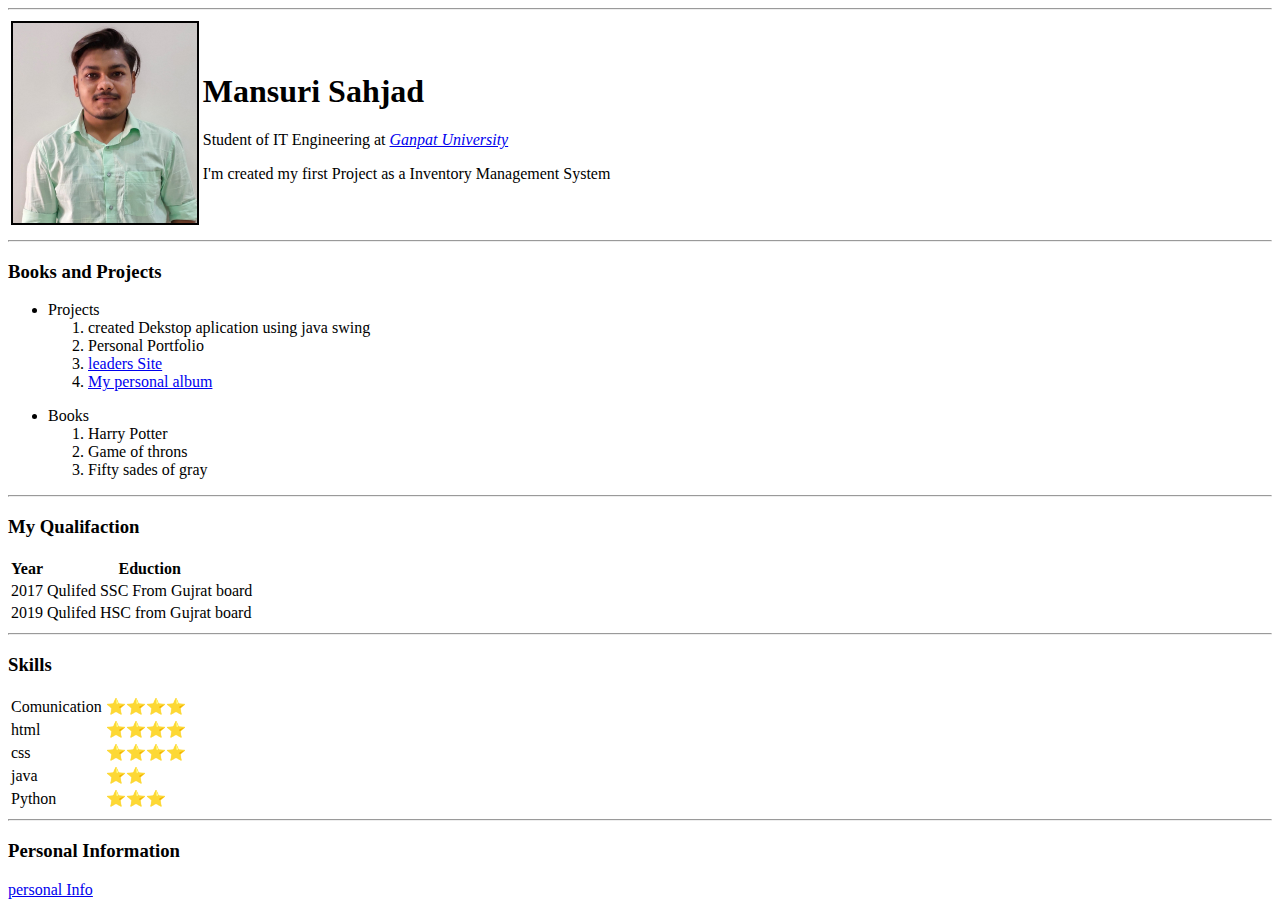
==== index.html @ 252e32be "Add Initial Personal Site file" ====
<!DOCTYPE html>
<html>
  <head>
    <meta charset="utf-8">
    <title>Personal Site</title>
  </head>
  <body>
<hr>
    <table>
      <tr>
          <td><img src="sj.jpeg" alt="Sahjad's Photo" height="200" border="2" radius="5"></td>
          <td rowspan="10px"><h1>Mansuri Sahjad</h1>
            <p>Student of IT Engineering at <a href="https://www.ganpatuniversity.ac.in/"><em> Ganpat University</em></a></p>
            <p>I'm created my first Project as a Inventory Management System</p>
          </td>
      </tr>
    </table>
    <hr>
      <h3>Books and Projects</h3>
      <ul>
        <li>Projects</li>
        <ol>
          <li>created Dekstop aplication using java swing</li>
          <li>Personal Portfolio</li>
          <li> <a href="file:///E:/web%20devlopent/Web%20Davelopment/leaders/challenge3.html">leaders Site</a> </li>
          <li><a href="file:///E:/web%20devlopent/Web%20Davelopment/project.html">My personal album</a></li>
        </ol>
      </ul>
      <ul>
        <li>Books</li>
        <ol>
          <li>Harry Potter</li>
          <li>Game of throns</li>
          <li>Fifty sades of gray</li>
        </ol>
      </ul>
      <hr>

      <h3>My Qualifaction</h3>
      <table>
      <thead>
        <tr>
          <th>Year</th>
          <th>Eduction</th>
        </tr>
      </thead>
      <tbody>
        <tr>
          <td>2017</td>
          <td>Qulifed SSC From Gujrat board</td>
        </tr>
        <tr>
          <td>2019</td>
          <td>Qulifed HSC from Gujrat board</td>
        </tr>
      </tbody>
      </table>
      <hr>

      <h3>Skills</h3>
      <table>
        <tr>
          <td>Comunication</td>
          <td>⭐⭐⭐⭐</td>
        </tr>
        <tr>
          <td>html</td>
          <td>⭐⭐⭐⭐</td>
        </tr>
        <tr>
          <td>css</td>
          <td>⭐⭐⭐⭐</td>
        </tr>
        <tr>
          <td>java</td>
          <td>⭐⭐</td>
        </tr>
        <tr>
          <td>Python</td>
          <td>⭐⭐⭐</td>
        </tr>
      </table>
      <hr>

      <h3>Personal Information</h3>
      <a href="info.html">personal Info</a>
  </body>
</html>
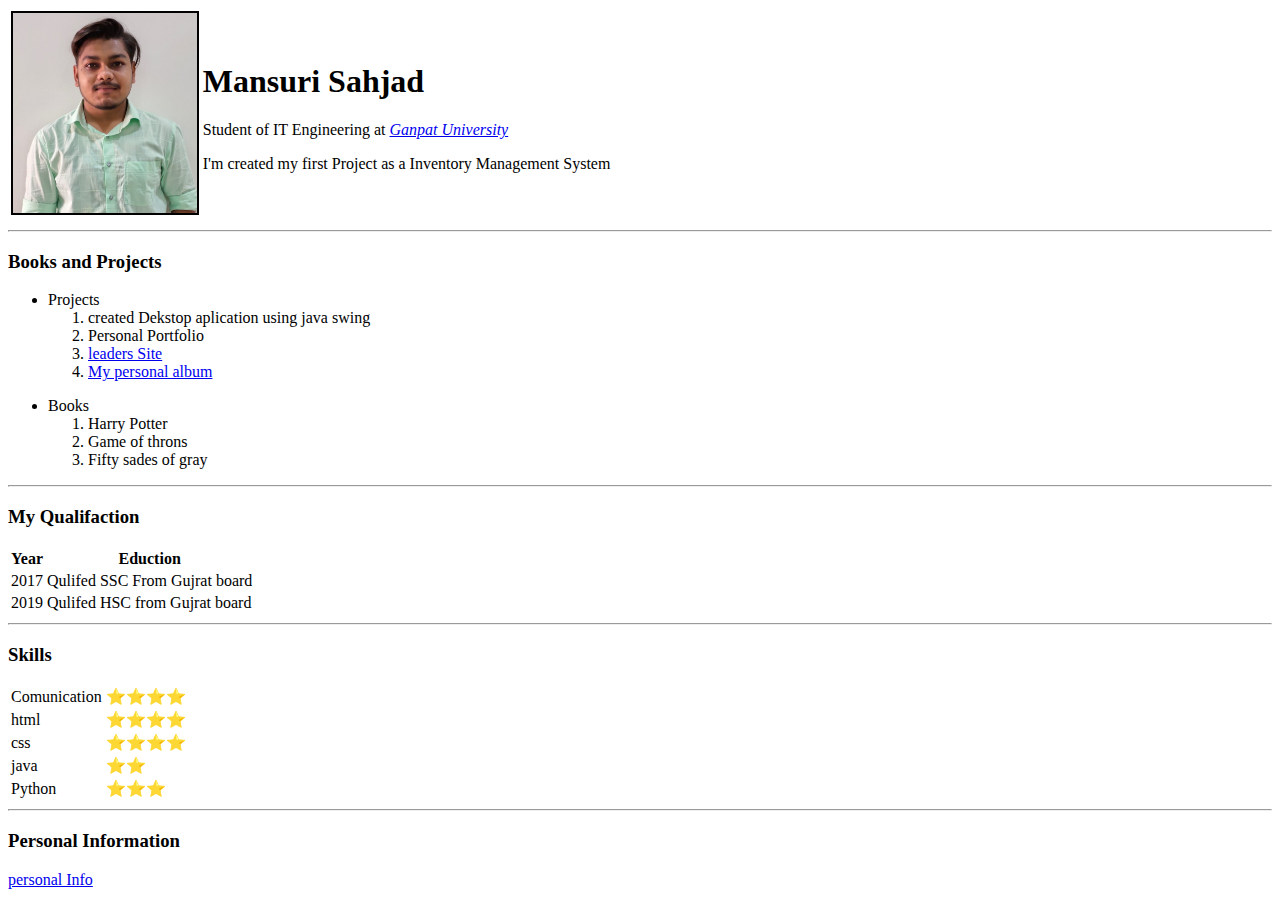
==== commit 75ee7b36: "Update index.html" ====
--- a/index.html
+++ b/index.html
@@ -3,13 +3,13 @@
   <head>
     <meta charset="utf-8">
     <title>Personal Site</title>
+    <link rel="stylesheet" href="index.css">
   </head>
   <body>
-<hr>
     <table>
       <tr>
-          <td><img src="sj.jpeg" alt="Sahjad's Photo" height="200" border="2" radius="5"></td>
-          <td rowspan="10px"><h1>Mansuri Sahjad</h1>
+          <td><img src="img/sj.jpeg" alt="Sahjad's Photo" height="200" border="2" radius="5"></td>
+          <td cellspasing="20"><h1>Mansuri Sahjad</h1>
             <p>Student of IT Engineering at <a href="https://www.ganpatuniversity.ac.in/"><em> Ganpat University</em></a></p>
             <p>I'm created my first Project as a Inventory Management System</p>
           </td>
@@ -86,3 +86,4 @@
       <a href="info.html">personal Info</a>
   </body>
 </html>
+
